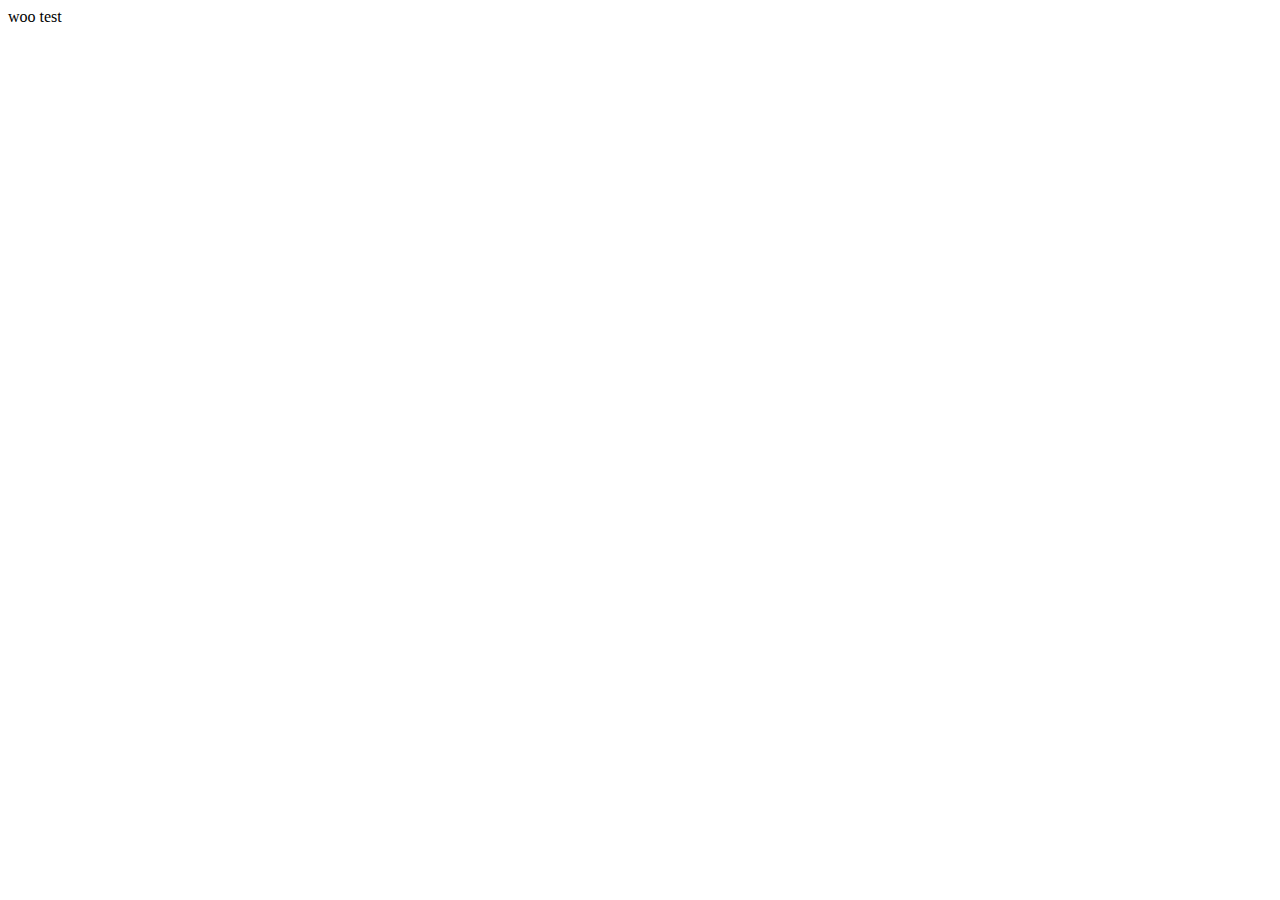
==== sub.html @ 0397fce7 "test" ====
<!DOCTYPE html>
<html lang="en">
  <head>
    <meta charset="UTF-8" />
    <meta name="viewport" content="width=device-width, initial-scale=1.0" />
    <title>Document</title>
  </head>
  <body>
    woo test
  </body>
</html>
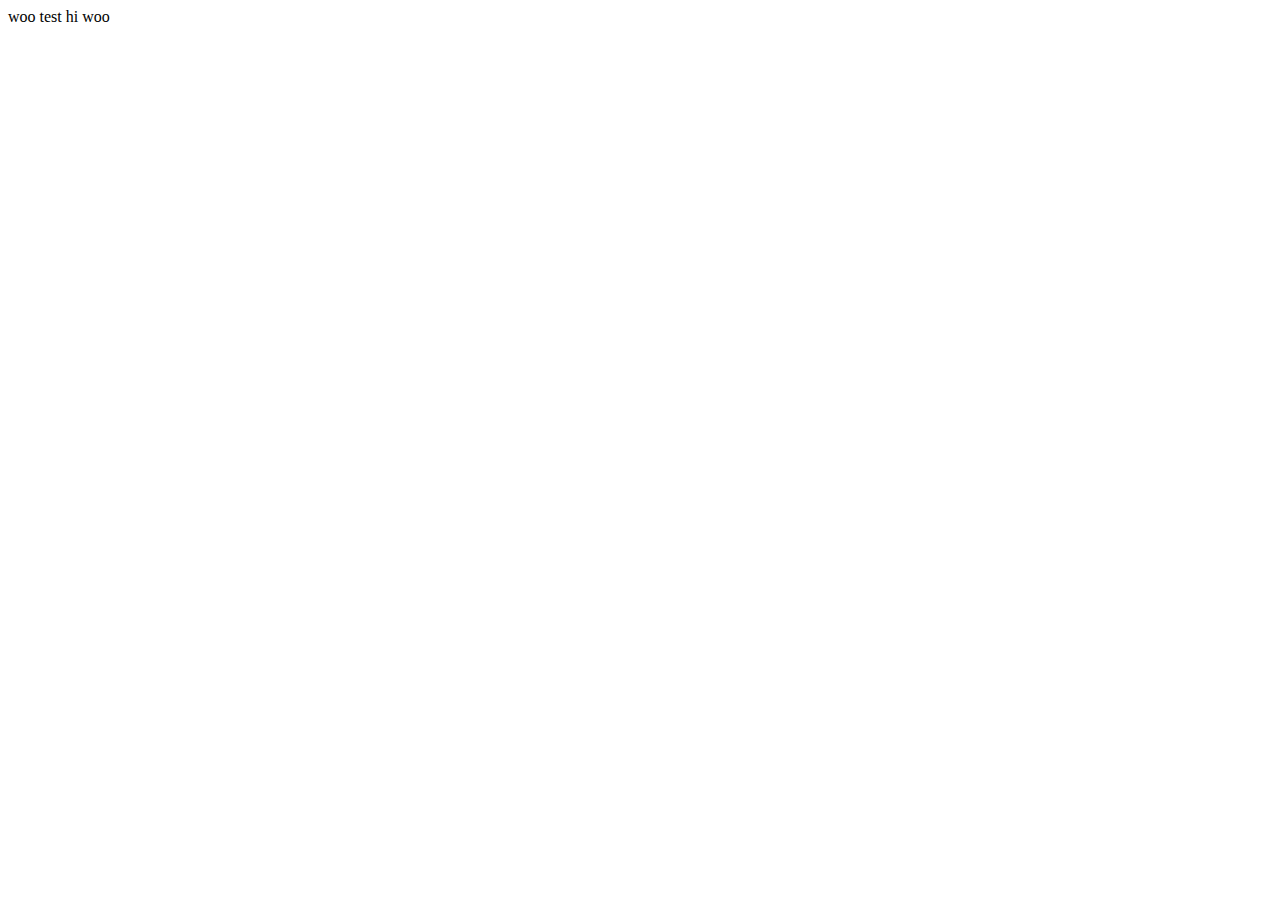
==== commit f3599bdb: "add" ====
--- a/sub.html
+++ b/sub.html
@@ -6,6 +6,6 @@
     <title>Document</title>
   </head>
   <body>
-    woo test
+    woo test hi woo
   </body>
 </html>
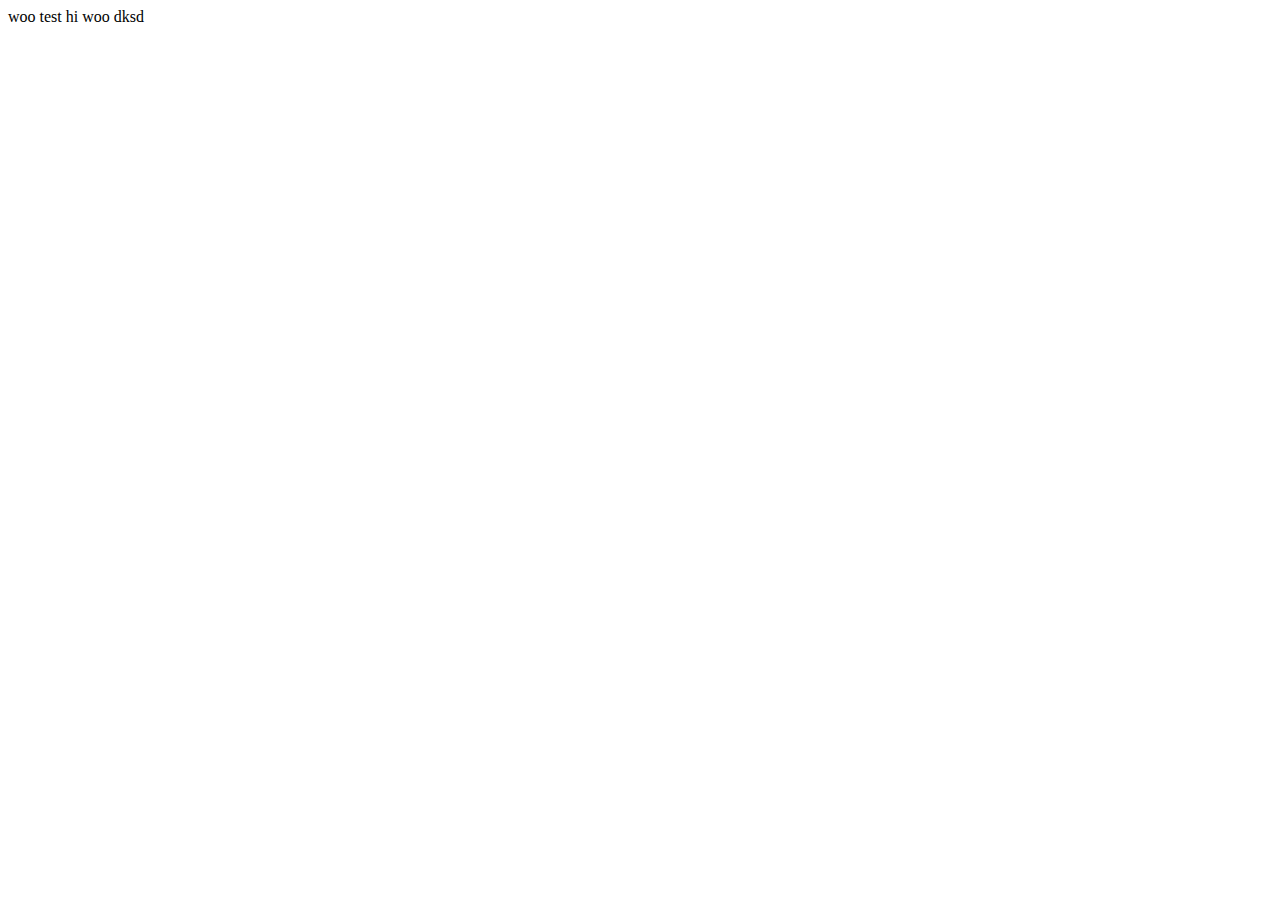
==== commit 960b9d19: "commit" ====
--- a/sub.html
+++ b/sub.html
@@ -6,6 +6,6 @@
     <title>Document</title>
   </head>
   <body>
-    woo test hi woo
+    woo test hi woo dksd
   </body>
 </html>
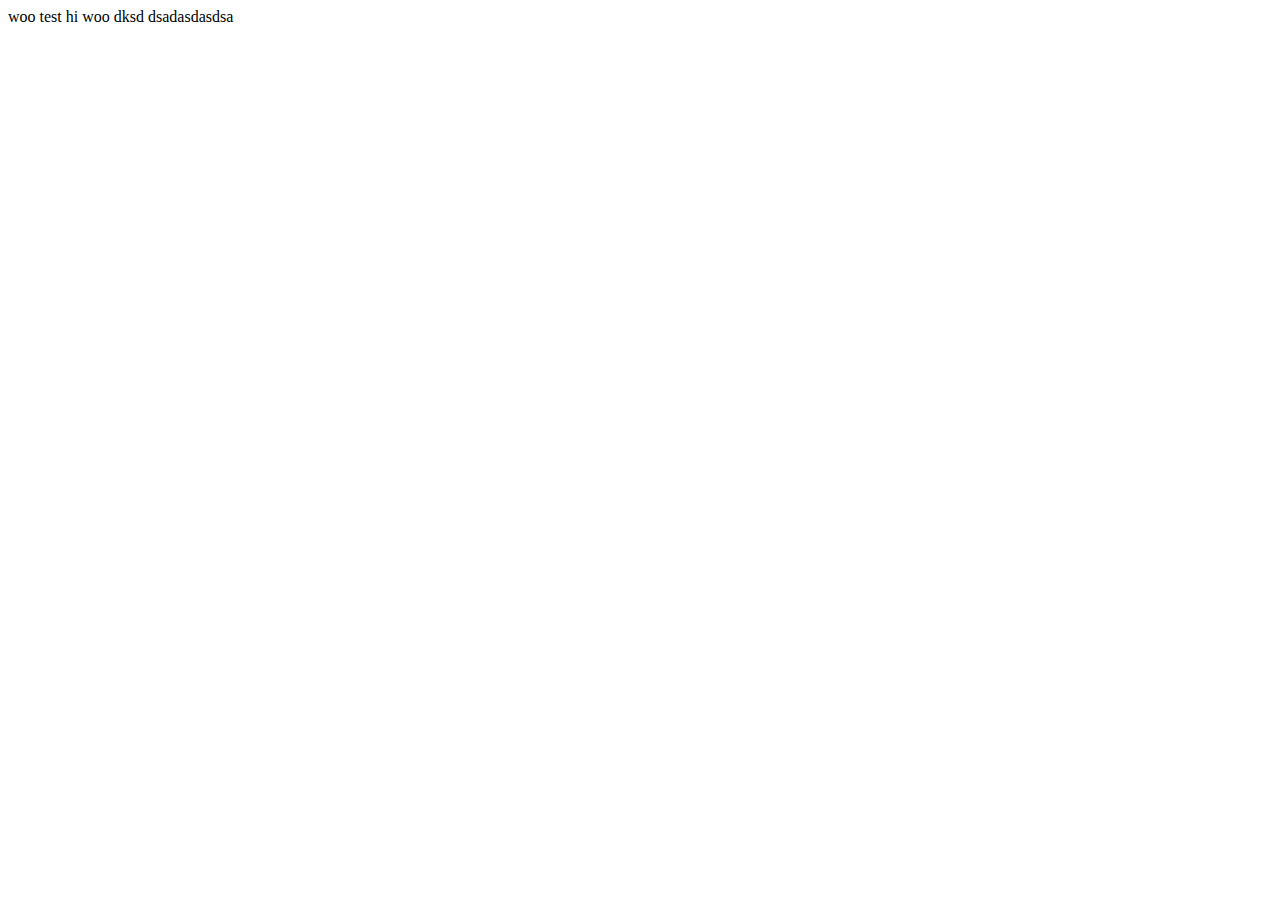
==== commit 4a18788d: "asddas" ====
--- a/sub.html
+++ b/sub.html
@@ -6,6 +6,6 @@
     <title>Document</title>
   </head>
   <body>
-    woo test hi woo dksd
+    woo test hi woo dksd dsadasdasdsa
   </body>
 </html>
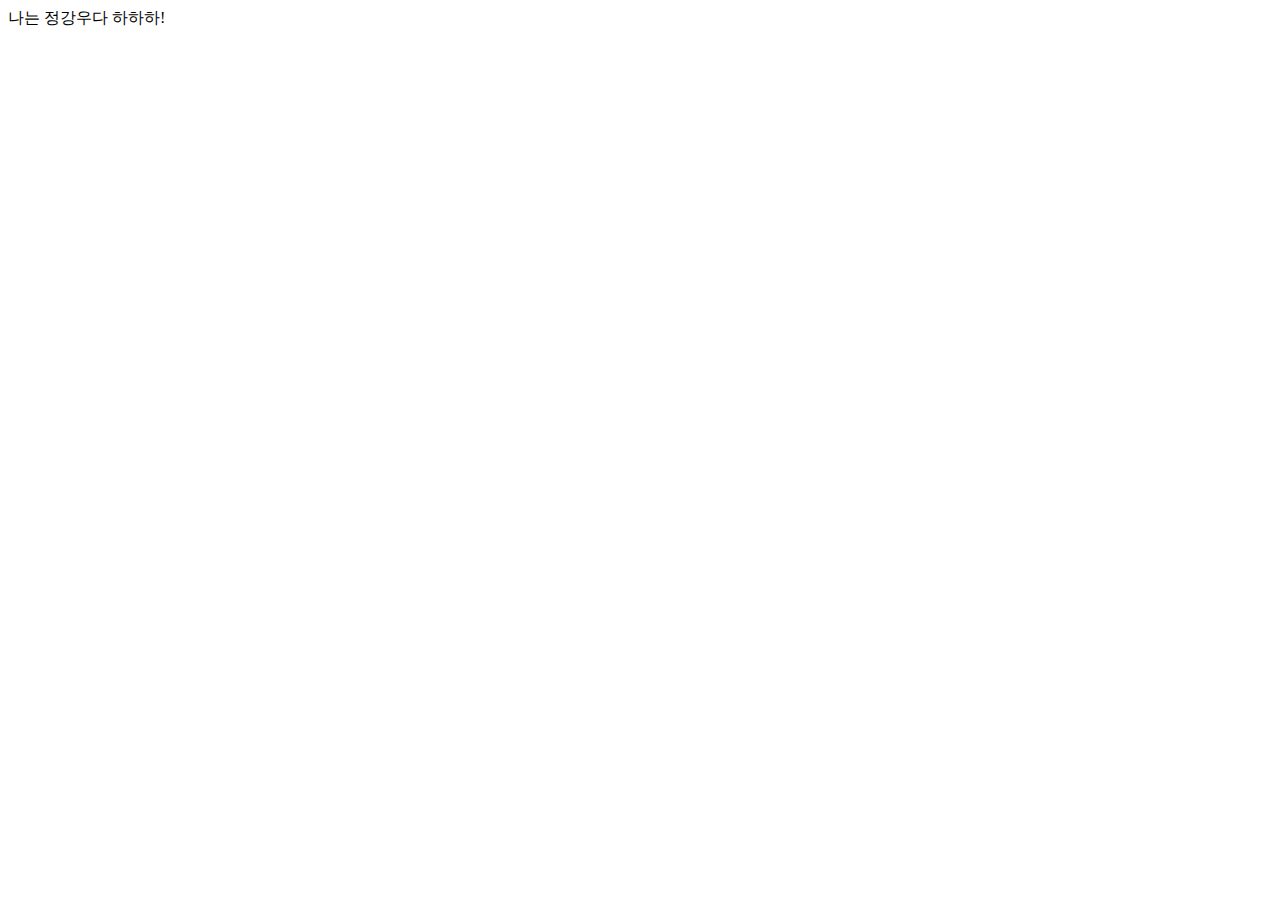
==== commit cb039f3a: "Update sub.html" ====
--- a/sub.html
+++ b/sub.html
@@ -1,11 +1,14 @@
 <!DOCTYPE html>
 <html lang="en">
-  <head>
-    <meta charset="UTF-8" />
-    <meta name="viewport" content="width=device-width, initial-scale=1.0" />
-    <title>Document</title>
-  </head>
-  <body>
-    woo test hi woo dksd dsadasdasdsa
-  </body>
-</html>
+
+<head>
+  <meta charset="UTF-8" />
+  <meta name="viewport" content="width=device-width, initial-scale=1.0" />
+  <title>Document</title>
+</head>
+
+<body>
+  나는 정강우다 하하하!
+</body>
+
+</html>